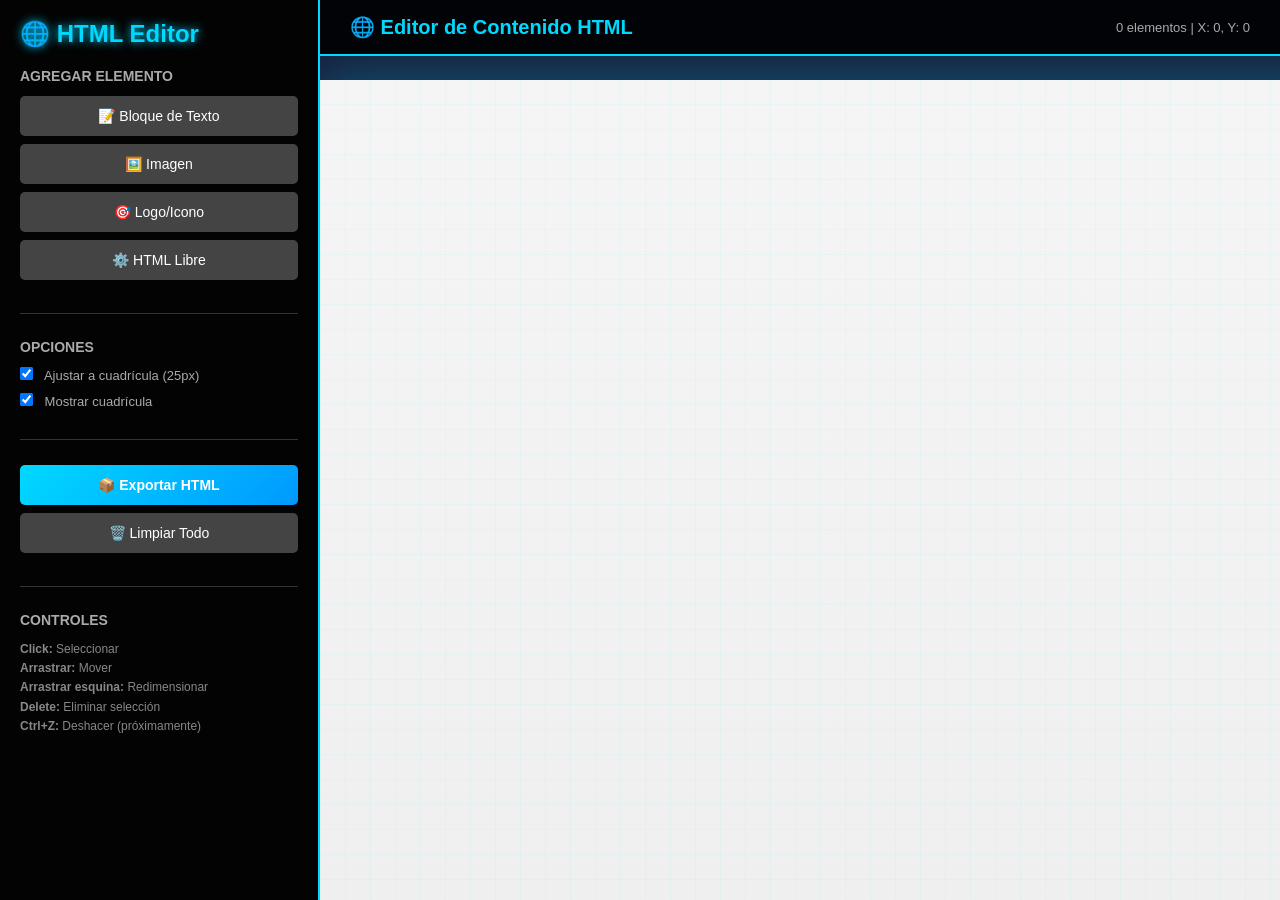
==== html-editor.html @ 2e88c879 "sistema de creacion de plantilla html sistema de creacion de plantilla html se agrego que se pudiera" ====
<!DOCTYPE html>
<html lang="es">
<head>
    <meta charset="UTF-8">
    <meta name="viewport" content="width=device-width, initial-scale=1.0">
    <title>HTML Editor - Tukan</title>
    <style>
        * {
            margin: 0;
            padding: 0;
            box-sizing: border-box;
        }

        body {
            font-family: 'Arial', sans-serif;
            background: #1a1a2e;
            color: #fff;
            overflow: hidden;
        }

        .editor-container {
            display: flex;
            height: 100vh;
        }

        /* Panel lateral */
        .sidebar {
            width: 320px;
            background: rgba(0, 0, 0, 0.9);
            border-right: 2px solid #00d9ff;
            overflow-y: auto;
            padding: 20px;
        }

        .sidebar h2 {
            color: #00d9ff;
            margin-bottom: 20px;
            font-size: 24px;
            text-shadow: 0 0 10px #00d9ff;
        }

        .section {
            margin-bottom: 25px;
            padding-bottom: 25px;
            border-bottom: 1px solid #333;
        }

        .section:last-child {
            border-bottom: none;
        }

        .section h3 {
            color: #aaa;
            font-size: 14px;
            margin-bottom: 12px;
            text-transform: uppercase;
        }

        .btn {
            width: 100%;
            padding: 12px;
            background: #444;
            border: none;
            border-radius: 5px;
            color: white;
            cursor: pointer;
            font-size: 14px;
            margin-bottom: 8px;
            transition: all 0.3s;
        }

        .btn:hover {
            background: #555;
            transform: translateY(-2px);
        }

        .btn-primary {
            background: linear-gradient(135deg, #00d9ff 0%, #0099ff 100%);
            font-weight: bold;
        }

        .btn-primary:hover {
            transform: translateY(-2px);
            box-shadow: 0 5px 20px rgba(0, 217, 255, 0.4);
        }

        .btn-danger {
            background: #ff4444;
        }

        .btn-danger:hover {
            background: #ff6666;
        }

        label {
            display: block;
            color: #aaa;
            font-size: 13px;
            margin-bottom: 5px;
            margin-top: 10px;
        }

        input[type="text"],
        input[type="number"],
        textarea,
        select {
            width: 100%;
            padding: 8px;
            background: #2d2d2d;
            border: 1px solid #444;
            border-radius: 5px;
            color: #fff;
            font-size: 14px;
            font-family: 'Arial', sans-serif;
        }

        textarea {
            resize: vertical;
            min-height: 80px;
        }

        input[type="checkbox"] {
            margin-right: 8px;
        }

        .properties-panel {
            background: rgba(255, 215, 0, 0.1);
            border: 1px solid #FFD700;
            border-radius: 5px;
            padding: 15px;
            margin-top: 15px;
        }

        .properties-panel h3 {
            color: #FFD700;
            margin-bottom: 15px;
        }

        /* Área de trabajo */
        .workspace {
            flex: 1;
            position: relative;
            overflow: auto;
            background: #16213e;
        }

        .canvas-container {
            position: relative;
            width: 1100px;
            height: 3000px;
            background: linear-gradient(180deg, #f5f5f5 0%, #e0e0e0 100%);
            margin: 20px auto;
            box-shadow: 0 0 50px rgba(0, 217, 255, 0.3);
        }

        /* Grid overlay */
        .grid-overlay {
            position: absolute;
            top: 0;
            left: 0;
            width: 100%;
            height: 100%;
            pointer-events: none;
            background-image: 
                repeating-linear-gradient(0deg, rgba(0, 217, 255, 0.1) 0px, transparent 1px, transparent 25px),
                repeating-linear-gradient(90deg, rgba(0, 217, 255, 0.1) 0px, transparent 1px, transparent 25px);
            background-size: 25px 25px;
        }

        /* Elementos HTML en el editor */
        .html-element {
            position: absolute;
            border: 2px dashed #00d9ff;
            cursor: move;
            background: rgba(0, 217, 255, 0.05);
        }

        .html-element.selected {
            border: 3px solid #FFD700;
            box-shadow: 0 0 20px rgba(255, 215, 0, 0.5);
            z-index: 1000;
        }

        .html-element.text-block {
            background: white;
            border: 3px solid #000;
            padding: 25px;
            box-shadow: 5px 5px 0px rgba(0, 0, 0, 0.2);
        }

        .html-element.text-block h2 {
            font-family: 'Impact', 'Arial Black', sans-serif;
            font-size: 28px;
            text-transform: uppercase;
            margin: 0 0 15px 0;
            color: #000;
        }

        .html-element.text-block p {
            font-family: 'Arial', sans-serif;
            font-size: 13px;
            line-height: 1.6;
            color: #333;
            margin: 0;
        }

        .element-label {
            position: absolute;
            top: -25px;
            left: 0;
            background: #00d9ff;
            color: #000;
            padding: 3px 8px;
            font-size: 11px;
            font-weight: bold;
            border-radius: 3px;
        }

        .selected .element-label {
            background: #FFD700;
        }

        .resize-handle {
            position: absolute;
            bottom: 0;
            right: 0;
            width: 15px;
            height: 15px;
            background: #00d9ff;
            cursor: nwse-resize;
            display: none;
        }

        .selected .resize-handle {
            display: block;
        }

        /* Info bar superior */
        .info-bar {
            position: fixed;
            top: 0;
            left: 320px;
            right: 0;
            background: rgba(0, 0, 0, 0.9);
            padding: 15px 30px;
            border-bottom: 2px solid #00d9ff;
            z-index: 1000;
            display: flex;
            justify-content: space-between;
            align-items: center;
        }

        .info-bar h1 {
            color: #00d9ff;
            font-size: 20px;
            margin: 0;
        }

        .info-text {
            color: #aaa;
            font-size: 13px;
        }

        /* Modal de exportación */
        .export-modal {
            display: none;
            position: fixed;
            top: 50%;
            left: 50%;
            transform: translate(-50%, -50%);
            background: #1e1e1e;
            padding: 30px;
            border-radius: 10px;
            border: 2px solid #00d9ff;
            z-index: 2000;
            max-width: 90%;
            max-height: 90%;
            overflow: auto;
        }

        .export-modal.active {
            display: block;
        }

        .export-overlay {
            display: none;
            position: fixed;
            top: 0;
            left: 0;
            width: 100%;
            height: 100%;
            background: rgba(0, 0, 0, 0.8);
            z-index: 1999;
        }

        .export-overlay.active {
            display: block;
        }

        .export-modal h2 {
            color: #00d9ff;
            margin-bottom: 20px;
        }

        .export-modal textarea {
            width: 100%;
            height: 400px;
            font-family: monospace;
            font-size: 12px;
            background: #2d2d2d;
            color: #0f0;
        }

        .hidden {
            display: none !important;
        }
    </style>
</head>
<body>
    <div class="editor-container">
        <!-- Sidebar -->
        <div class="sidebar">
            <h2>🌐 HTML Editor</h2>

            <!-- Agregar elementos -->
            <div class="section">
                <h3>Agregar Elemento</h3>
                <button class="btn" onclick="editor.addElement('text-block')">📝 Bloque de Texto</button>
                <button class="btn" onclick="editor.addElement('image')">🖼️ Imagen</button>
                <button class="btn" onclick="editor.addElement('logo')">🎯 Logo/Icono</button>
                <button class="btn" onclick="editor.addElement('html')">⚙️ HTML Libre</button>
            </div>

            <!-- Propiedades del elemento seleccionado -->
            <div class="section" id="properties-section" style="display: none;">
                <h3>Propiedades</h3>
                <div class="properties-panel">
                    <label>X:</label>
                    <input type="number" id="prop-x" step="25" onchange="editor.updateSelectedElement()">
                    
                    <label>Y:</label>
                    <input type="number" id="prop-y" step="25" onchange="editor.updateSelectedElement()">
                    
                    <label>Ancho:</label>
                    <input type="number" id="prop-width" step="25" onchange="editor.updateSelectedElement()">
                    
                    <label>Alto:</label>
                    <input type="number" id="prop-height" step="25" onchange="editor.updateSelectedElement()">

                    <!-- Propiedades específicas por tipo -->
                    <div id="text-props" class="hidden">
                        <label>Título:</label>
                        <input type="text" id="prop-title" onchange="editor.updateSelectedElement()">
                        
                        <label>Contenido:</label>
                        <textarea id="prop-content" onchange="editor.updateSelectedElement()"></textarea>
                    </div>

                    <div id="image-props" class="hidden">
                        <label>URL de la imagen:</label>
                        <input type="text" id="prop-image-url" onchange="editor.updateSelectedElement()">
                        
                        <label>Alt text:</label>
                        <input type="text" id="prop-alt" onchange="editor.updateSelectedElement()">
                    </div>

                    <div id="logo-props" class="hidden">
                        <label>Emoji/Icono:</label>
                        <input type="text" id="prop-icon" onchange="editor.updateSelectedElement()">
                        
                        <label>Texto:</label>
                        <input type="text" id="prop-text" onchange="editor.updateSelectedElement()">
                        
                        <label>Subtítulo:</label>
                        <input type="text" id="prop-subtitle" onchange="editor.updateSelectedElement()">
                    </div>

                    <div id="html-props" class="hidden">
                        <label>HTML:</label>
                        <textarea id="prop-html" onchange="editor.updateSelectedElement()"></textarea>
                    </div>

                    <button class="btn btn-danger" onclick="editor.deleteSelected()" style="margin-top: 15px;">🗑️ Eliminar</button>
                </div>
            </div>

            <!-- Opciones -->
            <div class="section">
                <h3>Opciones</h3>
                <label>
                    <input type="checkbox" id="snap-grid" checked>
                    Ajustar a cuadrícula (25px)
                </label>
                <label>
                    <input type="checkbox" id="show-grid" checked onchange="editor.toggleGrid()">
                    Mostrar cuadrícula
                </label>
            </div>

            <!-- Exportar -->
            <div class="section">
                <button class="btn btn-primary" onclick="editor.exportHTML()">📦 Exportar HTML</button>
                <button class="btn" onclick="editor.clearAll()">🗑️ Limpiar Todo</button>
            </div>

            <!-- Info -->
            <div class="section">
                <h3>Controles</h3>
                <p style="font-size: 12px; color: #888; line-height: 1.6;">
                    <strong>Click:</strong> Seleccionar<br>
                    <strong>Arrastrar:</strong> Mover<br>
                    <strong>Arrastrar esquina:</strong> Redimensionar<br>
                    <strong>Delete:</strong> Eliminar selección<br>
                    <strong>Ctrl+Z:</strong> Deshacer (próximamente)
                </p>
            </div>
        </div>

        <!-- Workspace -->
        <div class="workspace">
            <div class="info-bar">
                <h1>🌐 Editor de Contenido HTML</h1>
                <div class="info-text">
                    <span id="element-count">0 elementos</span> | 
                    <span id="cursor-pos">X: 0, Y: 0</span>
                </div>
            </div>

            <div style="padding-top: 60px;">
                <div class="canvas-container" id="canvas">
                    <div class="grid-overlay" id="grid-overlay"></div>
                </div>
            </div>
        </div>
    </div>

    <!-- Modal de exportación -->
    <div class="export-overlay" id="export-overlay" onclick="closeExportModal()"></div>
    <div class="export-modal" id="export-modal">
        <h2>📦 Código HTML Generado</h2>
        <p style="color: #aaa; margin-bottom: 15px;">
            Copia este código y pégalo dentro del <code>&lt;div id="html-layer"&gt;</code> en tu index.html
        </p>
        <textarea id="export-code" readonly></textarea>
        <button class="btn btn-primary" onclick="copyCode()" style="margin-top: 15px;">📋 Copiar al Portapapeles</button>
        <button class="btn" onclick="closeExportModal()" style="margin-top: 15px;">Cerrar</button>
    </div>

    <script>
        const editor = {
            elements: [],
            selectedElement: null,
            dragging: false,
            resizing: false,
            dragStart: { x: 0, y: 0 },
            elementIdCounter: 0,

            init() {
                const canvas = document.getElementById('canvas');
                
                // Mouse events
                canvas.addEventListener('mousedown', (e) => this.onMouseDown(e));
                canvas.addEventListener('mousemove', (e) => this.onMouseMove(e));
                canvas.addEventListener('mouseup', (e) => this.onMouseUp(e));
                
                // Keyboard events
                document.addEventListener('keydown', (e) => {
                    if (e.key === 'Delete' && this.selectedElement) {
                        this.deleteSelected();
                    }
                });

                // Track mouse position
                canvas.addEventListener('mousemove', (e) => {
                    const rect = canvas.getBoundingClientRect();
                    const x = Math.round((e.clientX - rect.left) / 25) * 25;
                    const y = Math.round((e.clientY - rect.top) / 25) * 25;
                    document.getElementById('cursor-pos').textContent = `X: ${x}, Y: ${y}`;
                });

                this.updateElementCount();
            },

            addElement(type) {
                // Calcular posición visible actual (centro del scroll)
                const workspace = document.querySelector('.workspace');
                const scrollTop = workspace.scrollTop;
                const viewportHeight = workspace.clientHeight;
                const centerY = scrollTop + (viewportHeight / 2);

                const element = {
                    id: `element-${this.elementIdCounter++}`,
                    type: type,
                    x: 400, // Centrado horizontalmente aproximado
                    y: Math.max(100, centerY - 100), // Centro vertical del viewport
                    width: 350,
                    height: 200
                };

                // Valores por defecto según tipo
                if (type === 'text-block') {
                    element.title = 'UN BUEN TITULO';
                    element.content = 'In eget sapien vitae massa rhoncus lacinia. Nullam at leo nec metus aliquam semper. Praesent tincidunt, ante nec lacinia ultrices, quam nec dictum libero, vitae bibendum turpis est ut lectus.';
                } else if (type === 'image') {
                    element.width = 400;
                    element.height = 300;
                    element.url = 'https://via.placeholder.com/400x300';
                    element.alt = 'Imagen descriptiva';
                } else if (type === 'logo') {
                    element.width = 200;
                    element.height = 200;
                    element.icon = '🎮';
                    element.text = 'TUKAN';
                    element.subtitle = 'MEDIA TECH';
                } else if (type === 'html') {
                    element.html = '<div style="padding: 20px; background: #fff; border: 2px solid #000;">\n  <h3>Contenido personalizado</h3>\n  <p>Escribe tu HTML aquí</p>\n</div>';
                }

                this.elements.push(element);
                this.renderElement(element);
                this.updateElementCount();
            },

            renderElement(element) {
                const div = document.createElement('div');
                div.className = 'html-element ' + element.type;
                div.id = element.id;
                div.style.left = element.x + 'px';
                div.style.top = element.y + 'px';
                div.style.width = element.width + 'px';
                div.style.height = element.height + 'px';

                // Label
                const label = document.createElement('div');
                label.className = 'element-label';
                label.textContent = element.type.replace('-', ' ').toUpperCase();
                div.appendChild(label);

                // Resize handle
                const handle = document.createElement('div');
                handle.className = 'resize-handle';
                div.appendChild(handle);

                // Contenido según tipo
                if (element.type === 'text-block') {
                    div.innerHTML += `<h2>${element.title}</h2><p>${element.content}</p>`;
                    div.classList.add('text-block');
                } else if (element.type === 'image') {
                    div.innerHTML += `<img src="${element.url}" alt="${element.alt}" style="width: 100%; height: 100%; object-fit: cover; display: block;">`;
                } else if (element.type === 'logo') {
                    div.innerHTML += `
                        <div style="font-size: ${element.height * 0.3}px; font-weight: bold; text-align: center;">
                            <div style="color: #FFD700;">${element.icon}</div>
                            <div style="font-family: Impact, sans-serif; color: #000;">${element.text}</div>
                            <div style="font-size: ${element.height * 0.1}px; color: #666;">${element.subtitle}</div>
                        </div>
                    `;
                } else if (element.type === 'html') {
                    div.innerHTML += element.html;
                }

                document.getElementById('canvas').appendChild(div);
            },

            onMouseDown(e) {
                const target = e.target.closest('.html-element');
                
                if (target) {
                    const element = this.elements.find(el => el.id === target.id);
                    if (element) {
                        this.selectElement(element);
                        
                        const rect = target.getBoundingClientRect();
                        const canvas = document.getElementById('canvas').getBoundingClientRect();
                        
                        this.dragStart = {
                            x: e.clientX - rect.left,
                            y: e.clientY - rect.top,
                            elementX: element.x,
                            elementY: element.y
                        };

                        // Check si es resize
                        if (e.target.classList.contains('resize-handle')) {
                            this.resizing = true;
                        } else {
                            this.dragging = true;
                        }
                    }
                } else if (e.target.id === 'canvas' || e.target.classList.contains('grid-overlay')) {
                    this.deselectAll();
                }
            },

            onMouseMove(e) {
                if (!this.selectedElement) return;

                const canvas = document.getElementById('canvas').getBoundingClientRect();
                const snapToGrid = document.getElementById('snap-grid').checked;

                if (this.dragging) {
                    let newX = e.clientX - canvas.left - this.dragStart.x;
                    let newY = e.clientY - canvas.top - this.dragStart.y;

                    if (snapToGrid) {
                        newX = Math.round(newX / 25) * 25;
                        newY = Math.round(newY / 25) * 25;
                    }

                    this.selectedElement.x = Math.max(0, Math.min(newX, 1100 - this.selectedElement.width));
                    this.selectedElement.y = Math.max(0, Math.min(newY, 3000 - this.selectedElement.height));

                    this.updateElementDOM(this.selectedElement);
                    this.updatePropertiesPanel();
                }

                if (this.resizing) {
                    let newWidth = e.clientX - canvas.left - this.selectedElement.x;
                    let newHeight = e.clientY - canvas.top - this.selectedElement.y;

                    if (snapToGrid) {
                        newWidth = Math.round(newWidth / 25) * 25;
                        newHeight = Math.round(newHeight / 25) * 25;
                    }

                    this.selectedElement.width = Math.max(50, newWidth);
                    this.selectedElement.height = Math.max(50, newHeight);

                    this.updateElementDOM(this.selectedElement);
                    this.updatePropertiesPanel();
                }
            },

            onMouseUp(e) {
                this.dragging = false;
                this.resizing = false;
            },

            selectElement(element) {
                this.deselectAll();
                this.selectedElement = element;
                
                const div = document.getElementById(element.id);
                if (div) div.classList.add('selected');

                this.showPropertiesPanel(element);
            },

            deselectAll() {
                this.selectedElement = null;
                document.querySelectorAll('.html-element').forEach(el => {
                    el.classList.remove('selected');
                });
                document.getElementById('properties-section').style.display = 'none';
            },

            showPropertiesPanel(element) {
                document.getElementById('properties-section').style.display = 'block';
                
                // Ocultar todos los paneles específicos
                document.getElementById('text-props').classList.add('hidden');
                document.getElementById('image-props').classList.add('hidden');
                document.getElementById('logo-props').classList.add('hidden');
                document.getElementById('html-props').classList.add('hidden');

                // Valores comunes
                document.getElementById('prop-x').value = element.x;
                document.getElementById('prop-y').value = element.y;
                document.getElementById('prop-width').value = element.width;
                document.getElementById('prop-height').value = element.height;

                // Valores específicos
                if (element.type === 'text-block') {
                    document.getElementById('text-props').classList.remove('hidden');
                    document.getElementById('prop-title').value = element.title;
                    document.getElementById('prop-content').value = element.content;
                } else if (element.type === 'image') {
                    document.getElementById('image-props').classList.remove('hidden');
                    document.getElementById('prop-image-url').value = element.url;
                    document.getElementById('prop-alt').value = element.alt;
                } else if (element.type === 'logo') {
                    document.getElementById('logo-props').classList.remove('hidden');
                    document.getElementById('prop-icon').value = element.icon;
                    document.getElementById('prop-text').value = element.text;
                    document.getElementById('prop-subtitle').value = element.subtitle;
                } else if (element.type === 'html') {
                    document.getElementById('html-props').classList.remove('hidden');
                    document.getElementById('prop-html').value = element.html;
                }
            },

            updatePropertiesPanel() {
                if (!this.selectedElement) return;
                document.getElementById('prop-x').value = this.selectedElement.x;
                document.getElementById('prop-y').value = this.selectedElement.y;
                document.getElementById('prop-width').value = this.selectedElement.width;
                document.getElementById('prop-height').value = this.selectedElement.height;
            },

            updateSelectedElement() {
                if (!this.selectedElement) return;

                // Actualizar valores comunes
                this.selectedElement.x = parseInt(document.getElementById('prop-x').value);
                this.selectedElement.y = parseInt(document.getElementById('prop-y').value);
                this.selectedElement.width = parseInt(document.getElementById('prop-width').value);
                this.selectedElement.height = parseInt(document.getElementById('prop-height').value);

                // Actualizar valores específicos
                if (this.selectedElement.type === 'text-block') {
                    this.selectedElement.title = document.getElementById('prop-title').value;
                    this.selectedElement.content = document.getElementById('prop-content').value;
                } else if (this.selectedElement.type === 'image') {
                    this.selectedElement.url = document.getElementById('prop-image-url').value;
                    this.selectedElement.alt = document.getElementById('prop-alt').value;
                } else if (this.selectedElement.type === 'logo') {
                    this.selectedElement.icon = document.getElementById('prop-icon').value;
                    this.selectedElement.text = document.getElementById('prop-text').value;
                    this.selectedElement.subtitle = document.getElementById('prop-subtitle').value;
                } else if (this.selectedElement.type === 'html') {
                    this.selectedElement.html = document.getElementById('prop-html').value;
                }

                this.updateElementDOM(this.selectedElement);
            },

            updateElementDOM(element) {
                const div = document.getElementById(element.id);
                if (!div) return;

                div.style.left = element.x + 'px';
                div.style.top = element.y + 'px';
                div.style.width = element.width + 'px';
                div.style.height = element.height + 'px';

                // Actualizar contenido
                const label = div.querySelector('.element-label');
                const handle = div.querySelector('.resize-handle');
                
                if (element.type === 'text-block') {
                    div.innerHTML = '';
                    if (label) div.appendChild(label);
                    if (handle) div.appendChild(handle);
                    div.innerHTML += `<h2>${element.title}</h2><p>${element.content}</p>`;
                } else if (element.type === 'image') {
                    div.innerHTML = '';
                    if (label) div.appendChild(label);
                    if (handle) div.appendChild(handle);
                    div.innerHTML += `<img src="${element.url}" alt="${element.alt}" style="width: 100%; height: 100%; object-fit: cover; display: block;">`;
                } else if (element.type === 'logo') {
                    div.innerHTML = '';
                    if (label) div.appendChild(label);
                    if (handle) div.appendChild(handle);
                    div.innerHTML += `
                        <div style="font-size: ${element.height * 0.3}px; font-weight: bold; text-align: center;">
                            <div style="color: #FFD700;">${element.icon}</div>
                            <div style="font-family: Impact, sans-serif; color: #000;">${element.text}</div>
                            <div style="font-size: ${element.height * 0.1}px; color: #666;">${element.subtitle}</div>
                        </div>
                    `;
                } else if (element.type === 'html') {
                    div.innerHTML = '';
                    if (label) div.appendChild(label);
                    if (handle) div.appendChild(handle);
                    div.innerHTML += element.html;
                }
            },

            deleteSelected() {
                if (!this.selectedElement) return;

                const index = this.elements.findIndex(el => el.id === this.selectedElement.id);
                if (index > -1) {
                    const div = document.getElementById(this.selectedElement.id);
                    if (div) div.remove();
                    
                    this.elements.splice(index, 1);
                    this.deselectAll();
                    this.updateElementCount();
                }
            },

            clearAll() {
                if (!confirm('¿Estás seguro? Se eliminarán todos los elementos.')) return;

                this.elements = [];
                document.querySelectorAll('.html-element').forEach(el => el.remove());
                this.deselectAll();
                this.updateElementCount();
            },

            toggleGrid() {
                const grid = document.getElementById('grid-overlay');
                grid.style.display = document.getElementById('show-grid').checked ? 'block' : 'none';
            },

            updateElementCount() {
                document.getElementById('element-count').textContent = `${this.elements.length} elementos`;
            },

            exportHTML() {
                let html = '';

                this.elements.forEach(el => {
                    if (el.type === 'text-block') {
                        html += `
            <!-- Bloque de texto -->
            <div class="text-block" style="position: absolute; top: ${el.y}px; left: ${el.x}px;">
                <h2>${el.title}</h2>
                <p>${el.content}</p>
            </div>\n`;
                    } else if (el.type === 'image') {
                        html += `
            <!-- Imagen -->
            <img src="${el.url}" alt="${el.alt}" style="position: absolute; top: ${el.y}px; left: ${el.x}px; width: ${el.width}px; height: ${el.height}px; object-fit: cover;">\n`;
                    } else if (el.type === 'logo') {
                        html += `
            <!-- Logo -->
            <div class="logo-tukan" style="position: absolute; top: ${el.y}px; left: ${el.x}px;">
                <div style="font-size: ${el.height * 0.3}px; font-weight: bold; text-align: center;">
                    <div style="color: #FFD700;">${el.icon}</div>
                    <div style="font-family: Impact, sans-serif; color: #000;">${el.text}</div>
                    <div style="font-size: ${el.height * 0.1}px; color: #666;">${el.subtitle}</div>
                </div>
            </div>\n`;
                    } else if (el.type === 'html') {
                        html += `
            <!-- HTML personalizado -->
            <div style="position: absolute; top: ${el.y}px; left: ${el.x}px; width: ${el.width}px; height: ${el.height}px;">
                ${el.html}
            </div>\n`;
                    }
                });

                document.getElementById('export-code').value = html;
                document.getElementById('export-modal').classList.add('active');
                document.getElementById('export-overlay').classList.add('active');
            }
        };

        function closeExportModal() {
            document.getElementById('export-modal').classList.remove('active');
            document.getElementById('export-overlay').classList.remove('active');
        }

        function copyCode() {
            const textarea = document.getElementById('export-code');
            textarea.select();
            document.execCommand('copy');
            alert('✅ Código copiado al portapapeles');
        }

        // Inicializar editor
        editor.init();
    </script>
</body>
</html>
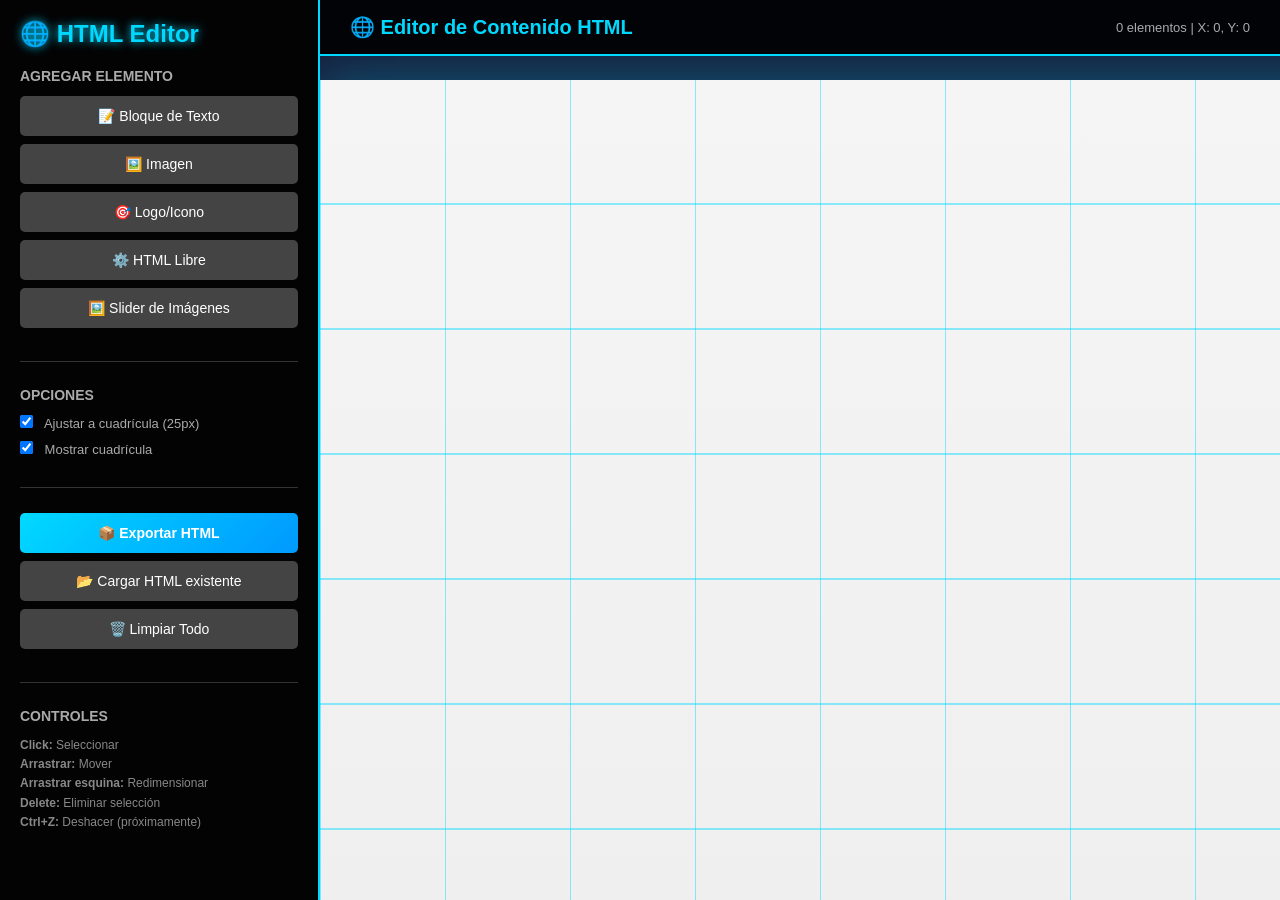
==== commit f2c5bc29: "ajustes a html edito agregado slide con boton interactivo desde el game canva," ====
--- a/html-editor.html
+++ b/html-editor.html
@@ -161,10 +161,12 @@
             width: 100%;
             height: 100%;
             pointer-events: none;
-            background-image: 
-                repeating-linear-gradient(0deg, rgba(0, 217, 255, 0.1) 0px, transparent 1px, transparent 25px),
-                repeating-linear-gradient(90deg, rgba(0, 217, 255, 0.1) 0px, transparent 1px, transparent 25px);
-            background-size: 25px 25px;
+            background-image:
+                repeating-linear-gradient(0deg,  rgba(0,217,255,0.45) 0px, rgba(0,217,255,0.45) 1.5px, transparent 1.5px, transparent 125px),
+                repeating-linear-gradient(90deg, rgba(0,217,255,0.45) 0px, rgba(0,217,255,0.45) 1.5px, transparent 1.5px, transparent 125px),
+                repeating-linear-gradient(0deg,  rgba(51,51,51,0.5)   0px, rgba(51,51,51,0.5)   0.5px, transparent 0.5px, transparent 25px),
+                repeating-linear-gradient(90deg, rgba(51,51,51,0.5)   0px, rgba(51,51,51,0.5)   0.5px, transparent 0.5px, transparent 25px);
+            background-size: 125px 125px, 125px 125px, 25px 25px, 25px 25px;
         }
 
         /* Elementos HTML en el editor */
@@ -181,12 +183,12 @@
             z-index: 1000;
         }
 
-        .html-element.text-block {
+       /* .html-element.text-block {
             background: white;
             border: 3px solid #000;
             padding: 25px;
             box-shadow: 5px 5px 0px rgba(0, 0, 0, 0.2);
-        }
+        }*/
 
         .html-element.text-block h2 {
             font-family: 'Impact', 'Arial Black', sans-serif;
@@ -329,6 +331,7 @@
                 <button class="btn" onclick="editor.addElement('image')">🖼️ Imagen</button>
                 <button class="btn" onclick="editor.addElement('logo')">🎯 Logo/Icono</button>
                 <button class="btn" onclick="editor.addElement('html')">⚙️ HTML Libre</button>
+                <button class="btn" onclick="editor.addElement('slider')">🖼️ Slider de Imágenes</button>
             </div>
 
             <!-- Propiedades del elemento seleccionado -->
@@ -380,6 +383,15 @@
                         <textarea id="prop-html" onchange="editor.updateSelectedElement()"></textarea>
                     </div>
 
+                    <div id="slider-props" class="hidden">
+                        <label>ID del slider (para el trigger):</label>
+                        <input type="text" id="prop-slider-id" onchange="editor.updateSelectedElement()" placeholder="ej: slider-1">
+                        <label>URLs de imágenes (una por línea):</label>
+                        <textarea id="prop-slider-urls" rows="5" onchange="editor.updateSelectedElement()" placeholder="https://ejemplo.com/img1.jpg&#10;https://ejemplo.com/img2.jpg"></textarea>
+                        <label>Intervalo auto-avance (ms):</label>
+                        <input type="number" id="prop-slider-interval" value="3000" step="500" onchange="editor.updateSelectedElement()">
+                    </div>
+
                     <button class="btn btn-danger" onclick="editor.deleteSelected()" style="margin-top: 15px;">🗑️ Eliminar</button>
                 </div>
             </div>
@@ -397,9 +409,10 @@
                 </label>
             </div>
 
-            <!-- Exportar -->
+            <!-- Importar / Exportar -->
             <div class="section">
                 <button class="btn btn-primary" onclick="editor.exportHTML()">📦 Exportar HTML</button>
+                <button class="btn" onclick="editor.showImportModal()">📂 Cargar HTML existente</button>
                 <button class="btn" onclick="editor.clearAll()">🗑️ Limpiar Todo</button>
             </div>
 
@@ -435,7 +448,7 @@
     </div>
 
     <!-- Modal de exportación -->
-    <div class="export-overlay" id="export-overlay" onclick="closeExportModal()"></div>
+    <div class="export-overlay" id="export-overlay" onclick="closeAllModals()"></div>
     <div class="export-modal" id="export-modal">
         <h2>📦 Código HTML Generado</h2>
         <p style="color: #aaa; margin-bottom: 15px;">
@@ -443,7 +456,18 @@
         </p>
         <textarea id="export-code" readonly></textarea>
         <button class="btn btn-primary" onclick="copyCode()" style="margin-top: 15px;">📋 Copiar al Portapapeles</button>
-        <button class="btn" onclick="closeExportModal()" style="margin-top: 15px;">Cerrar</button>
+        <button class="btn" onclick="closeAllModals()" style="margin-top: 15px;">Cerrar</button>
+    </div>
+
+    <div class="export-modal" id="import-modal">
+        <h2>📂 Cargar HTML existente</h2>
+        <p style="color: #aaa; margin-bottom: 15px;">
+            Pega el contenido del <code>&lt;div id="html-layer"&gt;</code> de tu <code>index.html</code>.<br>
+            Los elementos existentes en el editor serán reemplazados.
+        </p>
+        <textarea id="import-code" placeholder="Pega el HTML aquí..."></textarea>
+        <button class="btn btn-primary" onclick="editor.processImport()" style="margin-top: 15px;">📂 Cargar elementos</button>
+        <button class="btn" onclick="closeAllModals()" style="margin-top: 15px;">Cancelar</button>
     </div>
 
     <script>
@@ -514,6 +538,13 @@
                     element.subtitle = 'MEDIA TECH';
                 } else if (type === 'html') {
                     element.html = '<div style="padding: 20px; background: #fff; border: 2px solid #000;">\n  <h3>Contenido personalizado</h3>\n  <p>Escribe tu HTML aquí</p>\n</div>';
+                } else if (type === 'slider') {
+                    element.width    = 400;
+                    element.height   = 250;
+                    element.sliderId = 'slider-' + this.elementIdCounter;
+                    element.urls     = ['https://via.placeholder.com/400x250/333/fff?text=Slide+1',
+                                        'https://via.placeholder.com/400x250/555/fff?text=Slide+2'];
+                    element.interval = 3000;
                 }
 
                 this.elements.push(element);
@@ -557,6 +588,13 @@
                     `;
                 } else if (element.type === 'html') {
                     div.innerHTML += element.html;
+                } else if (element.type === 'slider') {
+                    const firstUrl = element.urls[0] || '';
+                    div.innerHTML += `
+                        <img src="${firstUrl}" style="width:100%;height:100%;object-fit:cover;display:block;">
+                        <div style="position:absolute;bottom:6px;left:50%;transform:translateX(-50%);background:rgba(0,0,0,0.55);color:#fff;font-size:11px;padding:3px 8px;border-radius:10px;">
+                            🖼 ${element.urls.length} slides · ${element.interval}ms · id: ${element.sliderId}
+                        </div>`;
                 }
 
                 document.getElementById('canvas').appendChild(div);
@@ -662,6 +700,7 @@
                 document.getElementById('image-props').classList.add('hidden');
                 document.getElementById('logo-props').classList.add('hidden');
                 document.getElementById('html-props').classList.add('hidden');
+                document.getElementById('slider-props').classList.add('hidden');
 
                 // Valores comunes
                 document.getElementById('prop-x').value = element.x;
@@ -686,6 +725,11 @@
                 } else if (element.type === 'html') {
                     document.getElementById('html-props').classList.remove('hidden');
                     document.getElementById('prop-html').value = element.html;
+                } else if (element.type === 'slider') {
+                    document.getElementById('slider-props').classList.remove('hidden');
+                    document.getElementById('prop-slider-id').value       = element.sliderId;
+                    document.getElementById('prop-slider-urls').value     = element.urls.join('\n');
+                    document.getElementById('prop-slider-interval').value = element.interval;
                 }
             },
 
@@ -719,6 +763,11 @@
                     this.selectedElement.subtitle = document.getElementById('prop-subtitle').value;
                 } else if (this.selectedElement.type === 'html') {
                     this.selectedElement.html = document.getElementById('prop-html').value;
+                } else if (this.selectedElement.type === 'slider') {
+                    this.selectedElement.sliderId = document.getElementById('prop-slider-id').value.trim();
+                    this.selectedElement.urls     = document.getElementById('prop-slider-urls').value
+                        .split('\n').map(u => u.trim()).filter(u => u);
+                    this.selectedElement.interval = parseInt(document.getElementById('prop-slider-interval').value) || 3000;
                 }
 
                 this.updateElementDOM(this.selectedElement);
@@ -763,6 +812,16 @@
                     if (label) div.appendChild(label);
                     if (handle) div.appendChild(handle);
                     div.innerHTML += element.html;
+                } else if (element.type === 'slider') {
+                    div.innerHTML = '';
+                    if (label) div.appendChild(label);
+                    if (handle) div.appendChild(handle);
+                    const firstUrl = element.urls[0] || '';
+                    div.innerHTML += `
+                        <img src="${firstUrl}" style="width:100%;height:100%;object-fit:cover;display:block;">
+                        <div style="position:absolute;bottom:6px;left:50%;transform:translateX(-50%);background:rgba(0,0,0,0.55);color:#fff;font-size:11px;padding:3px 8px;border-radius:10px;">
+                            🖼 ${element.urls.length} slides · ${element.interval}ms · id: ${element.sliderId}
+                        </div>`;
                 }
             },
 
@@ -829,17 +888,118 @@
             <div style="position: absolute; top: ${el.y}px; left: ${el.x}px; width: ${el.width}px; height: ${el.height}px;">
                 ${el.html}
             </div>\n`;
+                    } else if (el.type === 'slider') {
+                        const slides = el.urls.map(url =>
+                            `\n                <img src="${url}" class="slide${el.urls.indexOf(url) === 0 ? ' active' : ''}" alt="slide">`
+                        ).join('');
+                        const dots = el.urls.map((_, i) =>
+                            `<span class="dot${i === 0 ? ' active' : ''}"></span>`
+                        ).join('');
+                        html += `
+            <!-- Slider de imágenes: controlar con nextSlide('${el.sliderId}') -->
+            <div class="img-slider" id="${el.sliderId}" data-interval="${el.interval}" style="position:absolute; top:${el.y}px; left:${el.x}px; width:${el.width}px; height:${el.height}px;">${slides}
+                <div class="slider-dots">${dots}</div>
+            </div>\n`;
                     }
                 });
 
                 document.getElementById('export-code').value = html;
                 document.getElementById('export-modal').classList.add('active');
                 document.getElementById('export-overlay').classList.add('active');
+            },
+
+            showImportModal() {
+                document.getElementById('import-code').value = '';
+                document.getElementById('import-modal').classList.add('active');
+                document.getElementById('export-overlay').classList.add('active');
+            },
+
+            processImport() {
+                const raw = document.getElementById('import-code').value.trim();
+                if (!raw) return;
+
+                const doc = new DOMParser().parseFromString(`<body>${raw}</body>`, 'text/html');
+
+                // Limpiar editor silenciosamente
+                this.elements = [];
+                document.querySelectorAll('.html-element').forEach(el => el.remove());
+                this.selectedElement = null;
+                document.getElementById('properties-section').style.display = 'none';
+
+                let imported = 0;
+
+                doc.body.childNodes.forEach(node => {
+                    if (node.nodeType !== 1) return; // saltar comentarios y texto
+
+                    const el = node;
+                    const top  = parseInt(el.style.top)    || 0;
+                    const left = parseInt(el.style.left)   || 0;
+                    const w    = parseInt(el.style.width)  || 350;
+                    const h    = parseInt(el.style.height) || 200;
+
+                    // Saltar elementos decorativos del juego
+                    if (el.classList.contains('franja')) return;
+
+                    let element = null;
+
+                    if (el.classList.contains('text-block')) {
+                        element = {
+                            id: `element-${this.elementIdCounter++}`,
+                            type: 'text-block',
+                            x: left, y: top, width: 350, height: 200,
+                            title:   el.querySelector('h2')?.textContent.trim() || '',
+                            content: el.querySelector('p')?.textContent.trim()  || ''
+                        };
+                    } else if (el.tagName === 'IMG') {
+                        element = {
+                            id: `element-${this.elementIdCounter++}`,
+                            type: 'image',
+                            x: left, y: top, width: w, height: h,
+                            url: el.getAttribute('src') || '',
+                            alt: el.getAttribute('alt') || ''
+                        };
+                    } else if (el.classList.contains('logo-tukan')) {
+                        const divs = el.querySelectorAll('div > div');
+                        element = {
+                            id: `element-${this.elementIdCounter++}`,
+                            type: 'logo',
+                            x: left, y: top, width: 200, height: 200,
+                            icon:     divs[0]?.textContent.trim() || '🎮',
+                            text:     divs[1]?.textContent.trim() || 'TUKAN',
+                            subtitle: divs[2]?.textContent.trim() || ''
+                        };
+                    } else if (el.tagName === 'DIV') {
+                        element = {
+                            id: `element-${this.elementIdCounter++}`,
+                            type: 'html',
+                            x: left, y: top, width: w, height: h,
+                            html: el.innerHTML.trim()
+                        };
+                    }
+
+                    if (element) {
+                        this.elements.push(element);
+                        this.renderElement(element);
+                        imported++;
+                    }
+                });
+
+                this.updateElementCount();
+                closeAllModals();
+
+                // Scroll al primer elemento importado
+                if (this.elements.length > 0) {
+                    const workspace = document.querySelector('.workspace');
+                    workspace.scrollTop = Math.max(0, this.elements[0].y - 100);
+                }
+
+                alert(`✅ ${imported} elemento(s) cargado(s) correctamente`);
             }
         };
 
-        function closeExportModal() {
+        function closeAllModals() {
             document.getElementById('export-modal').classList.remove('active');
+            document.getElementById('import-modal').classList.remove('active');
             document.getElementById('export-overlay').classList.remove('active');
         }
 
